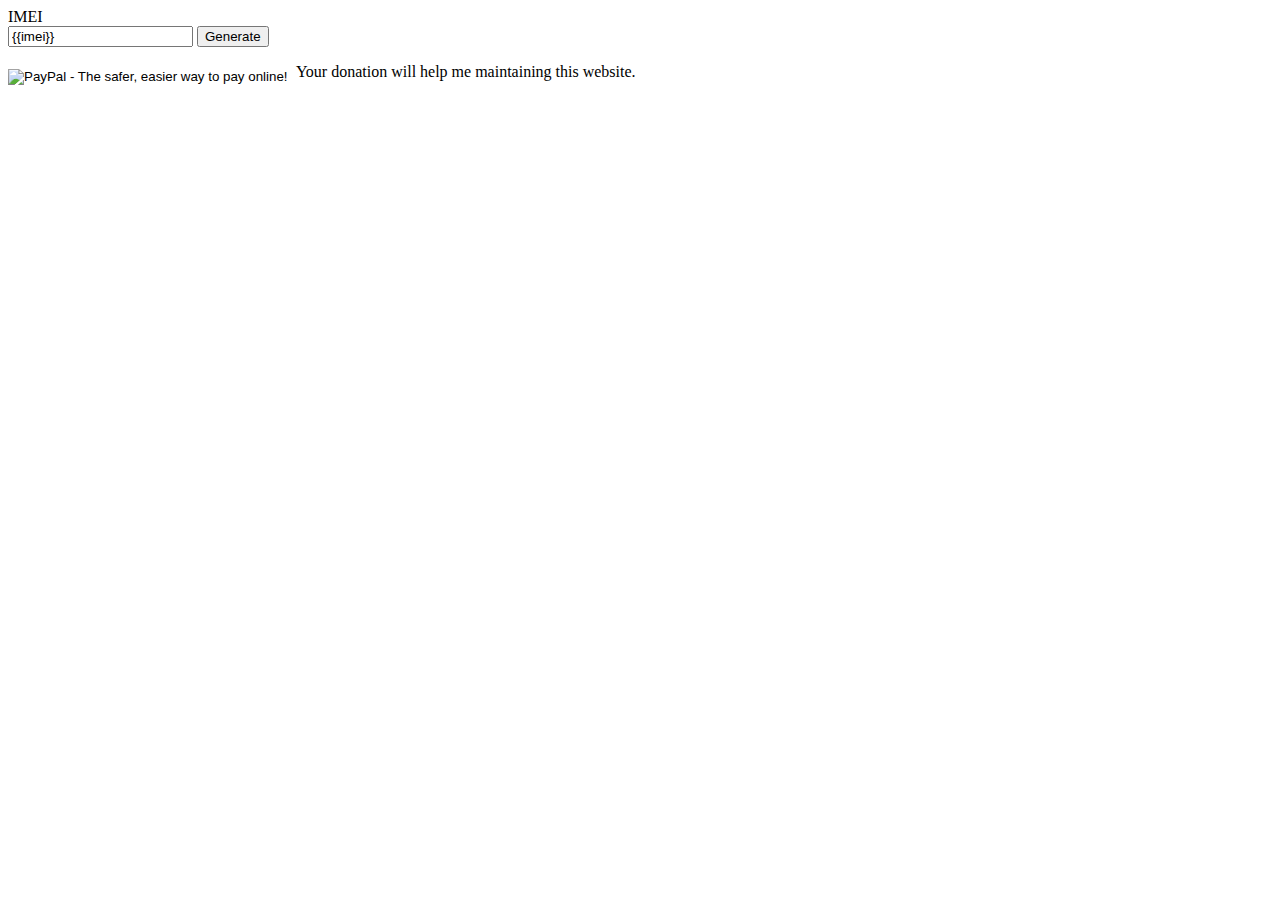
==== templates/index.html @ 08308d78 "First commit" ====
<html>
<head>
	<meta http-equiv="Content-Type" content="text/html; charset=UTF-8">
	<meta name="description" content="IMEI Generator">
	<meta name="keywords" content="IMEI,Generator,Generate,Tool,Random">
	<link rel="stylesheet" href="static/style.css" />
</head>
<body>
<div class="title">IMEI</div>
<form action="/" method="POST">
	<input name="imei" type="text" value="{{imei}}" />
	<input name="generate" type="submit" value="Generate" />	
</form>
<form target="paypal" action="https://www.paypal.com/cgi-bin/webscr" method="post">
	<input type="hidden" name="cmd" value="_s-xclick">
	<input type="hidden" name="hosted_button_id" value="F9THSZABAW2ZN">
	<input type="image" src="https://www.paypalobjects.com/webstatic/en_US/i/btn/png/btn_donate_92x26.png" border="0" align="middle" name="submit" alt="PayPal - The safer, easier way to pay online!">
	<img alt="" border="0" src="https://www.paypalobjects.com/en_GB/i/scr/pixel.gif" width="1" height="1">
	Your donation will help me maintaining this website.	
</form>

</body>
</html>
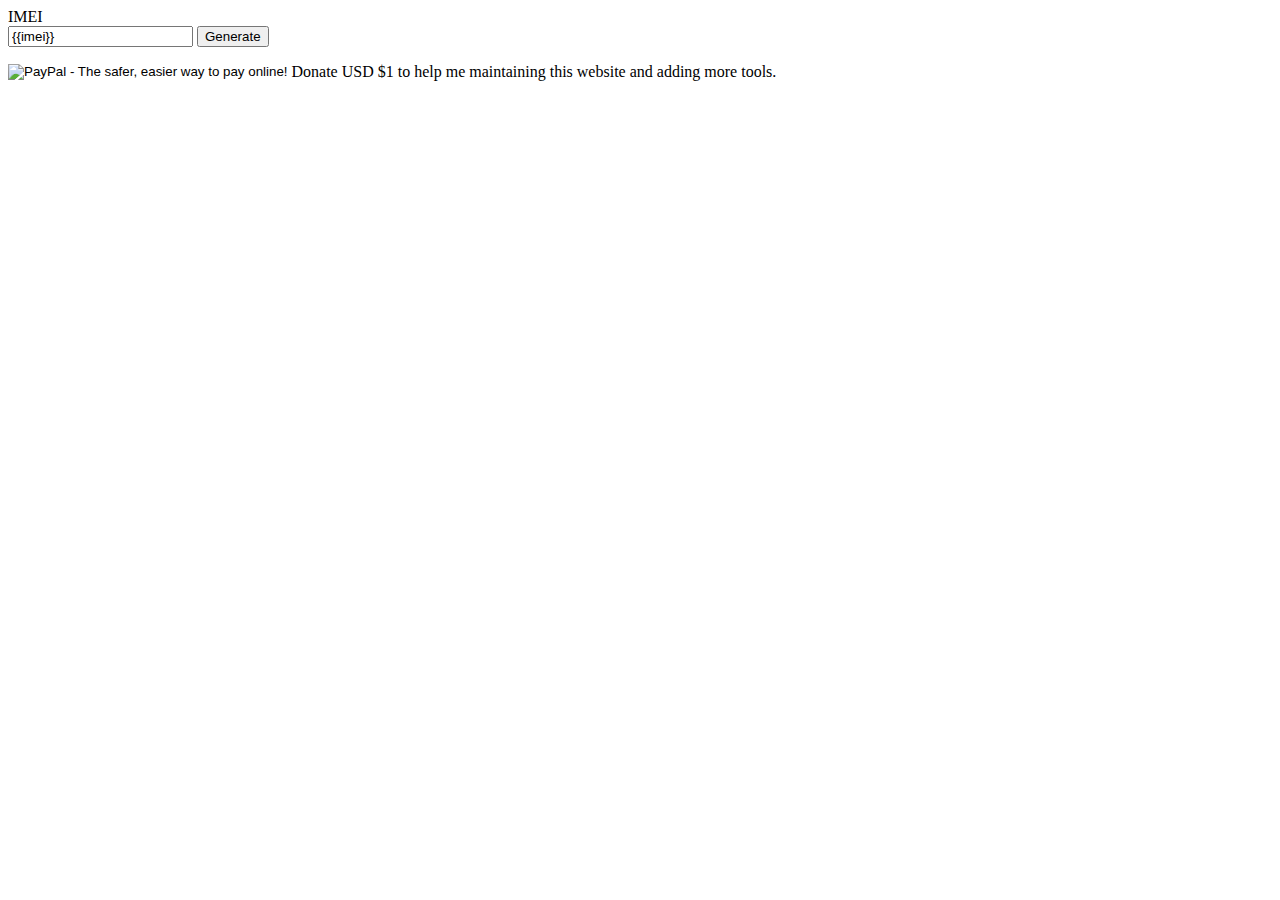
==== commit a798c9af: "Add files via upload" ====
--- a/templates/index.html
+++ b/templates/index.html
@@ -1,23 +1,27 @@
-<html>
-<head>
-	<meta http-equiv="Content-Type" content="text/html; charset=UTF-8">
-	<meta name="description" content="IMEI Generator">
-	<meta name="keywords" content="IMEI,Generator,Generate,Tool,Random">
-	<link rel="stylesheet" href="static/style.css" />
-</head>
-<body>
-<div class="title">IMEI</div>
-<form action="/" method="POST">
-	<input name="imei" type="text" value="{{imei}}" />
-	<input name="generate" type="submit" value="Generate" />	
-</form>
-<form target="paypal" action="https://www.paypal.com/cgi-bin/webscr" method="post">
-	<input type="hidden" name="cmd" value="_s-xclick">
-	<input type="hidden" name="hosted_button_id" value="F9THSZABAW2ZN">
-	<input type="image" src="https://www.paypalobjects.com/webstatic/en_US/i/btn/png/btn_donate_92x26.png" border="0" align="middle" name="submit" alt="PayPal - The safer, easier way to pay online!">
-	<img alt="" border="0" src="https://www.paypalobjects.com/en_GB/i/scr/pixel.gif" width="1" height="1">
-	Your donation will help me maintaining this website.	
-</form>
-
-</body>
-</html>+<html>
+<head>
+	<meta http-equiv="Content-Type" content="text/html; charset=UTF-8">
+	<meta name="description" content="IMEI Generator">
+	<meta name="keywords" content="IMEI,Generator,Generate,Tool,Random">
+	<link rel="stylesheet" href="static/style.css" />
+</head>
+<body>
+<div class="title">IMEI</div>
+<form action="./" method="POST">
+	<input name="imei" type="text" value="{{imei}}"  onClick="this.select();" />
+	<input name="generate" type="submit" value="Generate" />	
+</form>
+<form action="https://www.paypal.com/cgi-bin/webscr" method="post" target="_top">
+	<input type="hidden" name="cmd" value="_s-xclick">
+	<input type="hidden" name="hosted_button_id" value="CF28TBSQ56FUW">
+	<table border="0" cellpadding="0" cellspacing="0">
+		<tr>
+			<td><input type="image" src="../static/btn_donate_92x26.png" border="0" name="submit" alt="PayPal - The safer, easier way to pay online!"></td>
+			<td>&nbsp;</td>			
+			<td>Donate USD $1 to help me maintaining this website and adding more tools.</td>
+		</tr>
+	</table>
+	<img alt="" border="0" src="https://www.paypalobjects.com/en_GB/i/scr/pixel.gif" width="1" height="1">
+</form>
+</body>
+</html>
